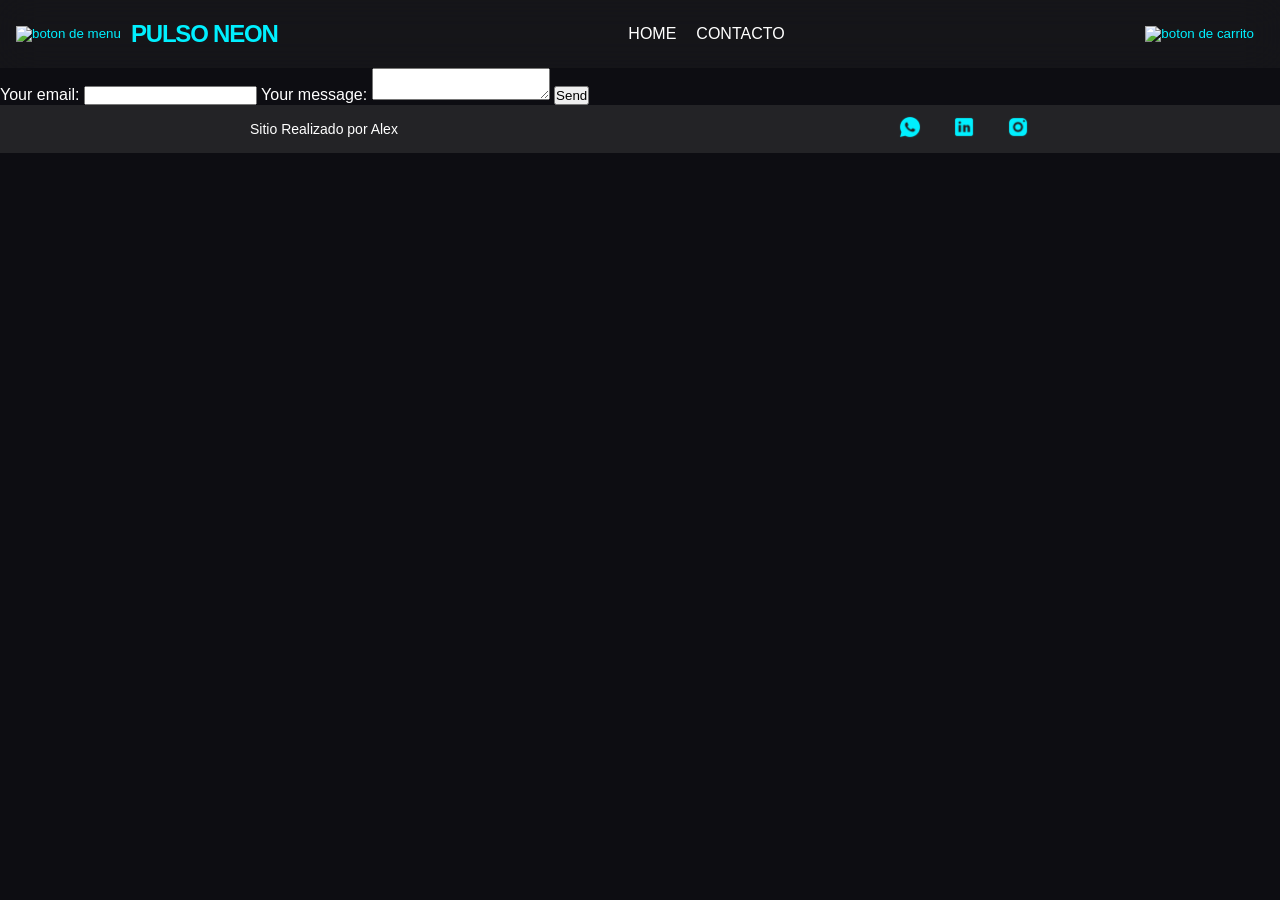
==== pages/contacto.html @ 145ce50b "Actualizacion" ====
<!DOCTYPE html>
<html lang="en">
    <head>
        <meta charset="UTF-8">
        <meta name="viewport" content="width=device-width, initial-scale=1.0">
        <link rel="stylesheet" href="../css/style.css">
        <title>Contacto</title>
    </head>
    <body>
        <header class="barra-superior">         <!-- Todo lo relacionado con la Barra superior -->
            <button aria-label="menu" type="button" class= "boton-de-menu" data-icon="menu"><img src="../icon/menu.svg" alt="boton de menu"></button>
            <h1 class="barra-superior__titulo"><a href="../index.html">Pulso Neon</a></h1>
            <nav class="barra-superior__nav">
                <ul class="barra-superior__lista">
                    <li><a href="../index.html" class="barra-superior__enlace">Home</a></li>
                    <li><a href="../pages/contacto.html" class="barra-superior__enlace">Contacto</a></li>
                </ul>
            </nav>
                <button aria-label="carrito" type="button" class= "boton-de-carrito" data-icon="carrito"><img src="../icon/shopping.svg" alt="boton de carrito"></button>
        </header>
        
        <main>
            <form action="https://formspree.io/f/mpqbrjqw" method="POST">
                <label>
                    Your email:
                    <input type="email" name="email">
                </label>
                <label>
                    Your message:
                    <textarea name="message"></textarea>
                </label>
                <!-- your other form fields go here -->
                <button type="submit">Send</button>
            </form>


        </main>

        <footer class="footer">
            <p class="footer__descripcion">Sitio Realizado por Alex</p>
            <ul class="footer__iconos">
                <li><a href="https://wa.me/tunumero" target="_blank"><img class="footer__icono" src="../icon/icon-whatsapp.png" alt="Whatsapp"></a></li>
                <li><a href="https://www.linkedin.com/in/alex-mat%C3%ADas-ortiz/" target="_blank"><img class="footer__icono" src="../icon/icon-linkedin.png" alt="LinkedIn"></a></li>
                <li><a href="https://www.instagram.com/matiu112__?igsh=MWwzdWJjN2t0cnV0bA==" target="_blank"><img class="footer__icono" src="../icon/icon-instagram.png" alt="Instagram"></a></li>
            </ul>
        </footer>
    </body>
</html>
---- css/style.css ----
* { /*RESETEO DE NAVEGADORES*/
  margin: 0; /* Saca los márgenes que pone el navegador*/
  padding: 0; /* Saca los rellenos por defecto */
  box-sizing: border-box; /* Hace que los bordes no agranden tus cajas*/
}

:root{
  --color-primario: #00F0FF;
  --color-primario_deg: #00eeff9e;
  --color-secundario: #BCFF00;
  --color-terciario: #ff0000;
  --color-fondo: #0D0D12;
  --color-neutral: rgba(84, 84, 84, 0.312);
  --color-parrafo:rgb(77, 74, 74); 
  --fuente-titulo: "space grotesk", sans-serif;
  --fuente-cuerpo: "inter", sans-serif;
}

html{
  /* Al definir esto, le decimos al navegador: "A partir de ahora, 1rem = 10px" */
    font-size: 62.5%;
}

body{
  font-family: var(--fuente-cuerpo);
  font-size: 1.6rem;
  background-color: var(--color-fondo);
  color: white;
}
              /*Barra de navegacion*/
.barra-superior {
    background-color: rgba(84, 84, 84, 0.12);
    backdrop-filter: blur(20px); /* Sirve para agregar distintos efectos(en inspeccionar hay mas)*/
    display: flex;
    justify-content: space-between;
    align-items: center;
    padding: 1.6rem;
    position: sticky; /* deja mover el obejto hasta que el scroll llega a él, ahi se fija */
    top: 0;
}
.boton-de-menu{
  color: var(--color-primario); /* Por ahora, luego sera un icono*/
  cursor: pointer;
  background: none;
  border: none;
  margin-right: 1rem ;
}

.barra-superior__titulo a{
  /* font-size: 1.5rem; */
  font-family: var(--fuente-titulo);
  text-transform: uppercase;
  text-decoration: none;
  font-weight: 900;
  color: var(--color-primario);
  letter-spacing: -0.05em;
}

.barra-superior__titulo{
  font-size: 2.4rem;
}

.barra-superior__nav{
  margin: 0 auto;
}

.barra-superior__lista{
  list-style: none;
  display: flex;
  align-items: center;
  gap: 2rem;
}

.barra-superior__enlace, .barra-superior__enlace:visited{
  font-size: 1.6rem;
  font-family: var(--fuente-titulo);
  text-transform: uppercase;    
  text-decoration: none;
  color: rgb(255, 255, 255);
  
}

.boton-de-carrito{
  color: var(--color-primario); /* Por ahora, luego sera un icono*/
  background: none;
  border: none;
  cursor: pointer;
  margin: 1rem;
}

/* LANZAMINETO */

.lanzamiento{
  min-height:  100vh;
  padding: 0rem 8.0rem;
  background-image:linear-gradient(
    rgba(43, 42, 42, 0.514),
    rgba(0, 0, 0, 0.85)), url(../img/Fondo.png);
  background-size: cover;
  background-position: center;
}

.lanzamiento__contenedor{
  max-width: 60rem;
  padding-top:  10rem;
  flex-direction: column;
}

.lanzamiento__anuncio{
  display: inline-block;
  margin-bottom: 2rem; /*Margen con el texto principal*/
  font-size: 1rem;
  letter-spacing: -0.5px;/*ESPACIADO ENTRE LETRAS */
  color: rgb(182 247 0);
  font-weight: 700; /*Grosor de Letras */
  text-transform: uppercase; /*MAYUSCULA*/
  background-color: rgba(182, 247, 0, 0.12);
  border: 1px rgb(181, 247, 0, 0.233) solid;
  border-radius:1rem;
  padding: 0.50rem 1rem; /*Espaciado entre el contenedor y el borde*/
}

.lanzamiento__titulo{
  font-size: 7rem;
  margin-bottom: 2rem;
  font-family: var(--fuente-titulo);
  text-transform: uppercase;
  line-height: 7rem;
  /* para que funcione deben estar los tres (-wekbit-, no es necesario solo es para navegadores antiguos)*/
  background-image: linear-gradient(to bottom right,rgb(255, 255, 255), var(--color-primario_deg)); /* define el gradiente. Pero en lugar de aplicarlo como fondo del div, sera del texto */ 
  -webkit-background-clip: text;
  background-clip: text; /* recorte ese fondo con la forma exacta de las letras */
  color: transparent; 
}

.lanzamiento__descripcion{
  font-family: var(--fuente-cuerpo);
  font-size: 1.7rem;
  color:rgba(172, 170, 177, 0.7);
  line-height: 2rem;
  padding-bottom: 2rem;
}

.lanzamiento__botones{
  display: flex;
  gap: 2rem;
}

.lanzamiento__boton{
  text-transform: uppercase;
  font-weight: 700;
  color: rgb(0 93 99);
  letter-spacing: 1px;
  padding: 1.2rem 2.5rem;  
  background-image: linear-gradient(to bottom right, var(--color-primario), var(--color-primario_deg)); /* define el gradiente. Pero en lugar de aplicarlo como fondo del div, sera del texto */ 
  border: 1px var(--color-primario) solid;
  border-radius: 0.40rem;
  cursor: pointer;
}

.lanzamiento__boton.lanzamiento__boton--secundario{
  text-decoration: none;
  font-size: 1.2rem;
  background-image: none;
  background-color: rgba(25, 25, 31, 0.89);
  color: white;
  border: 1px var(--color-neutral) solid;
}

/* CATALOGO */
.lista-productos__titulo{
  font-family: var(--fuente-titulo);
  font-size: 3rem;
  text-transform: uppercase;
  font-weight: 600; 
  text-align: center;
  padding-bottom: 2rem;
}

.lista-productos {
    padding: 4rem 6rem;
}

.lista-productos__contenedor {
    display: grid;
    grid-template-columns: repeat(auto-fit, minmax(25rem, 1fr));    
    gap: 2rem;
}

.tarjeta-producto {
    display: flex;
    flex-direction: column;
    background-color: rgb(18, 18, 24);
    border-radius: 0.8rem;
    overflow: hidden;
    border: 1px solid rgba(255, 255, 255, 0.06);
}

.tarjeta-producto__imagen {
    width: 100%;
    padding: 1rem;
    object-fit: cover;
}

.tarjeta-producto__info {
    padding: 2rem;
    display: flex;
    flex-direction: column;
    gap: 0.8rem;
}

.tarjeta-producto__catalogo {
    font-size: 1.1rem;
    font-family: var(--fuente-titulo);
    text-transform: uppercase;
    letter-spacing: 1px;
    color: rgba(177, 175, 175, 0.7);
}

.tarjeta-producto__titulo {
    font-size: 1.8rem;
    font-weight: 700;
    font-family: var(--fuente-titulo);
    text-transform: uppercase;
    color: white;
}

.tarjeta-producto__fila-inferior {
    display: flex;
    justify-content: space-between;
    align-items: center;
    margin-top: 0.5rem;
}

.tarjeta-producto__precio {
    font-size: 2rem;
    font-weight: 700;
    color: var(--color-primario);
    font-family: var(--fuente-titulo);
}

.tarjeta-producto__button {
    background-color: rgba(255, 255, 255, 0.08);
    border: none;
    border-radius: 0.8rem;
    padding: 1rem;
    cursor: pointer;
    display: flex;
    align-items: center;
    justify-content: center;
}

.tarjeta-producto__button img {
    width: 2rem;
    height: 2rem;
}

/* footer */
.footer {
    background-color: var(--color-neutral);
    width: 100%;
    display: flex;
    justify-content: space-around;
    align-items: center;
    padding: 1rem 0;
}

.footer__descripcion {
    font-family: var(--fuente-cuerpo);
    font-size: 1.4rem;
    color: rgb(255, 255, 255);
}

.footer__iconos {
    display: flex;
    list-style: none;
    gap: 3rem;
}

.footer__icono {
    width: 2.4rem;
    height: 2.4rem;
    object-fit: contain;
    transition: opacity 0.2s;
}

.footer__icono:hover {
    opacity: 0.7;
}





/* CONTROL+K+C */
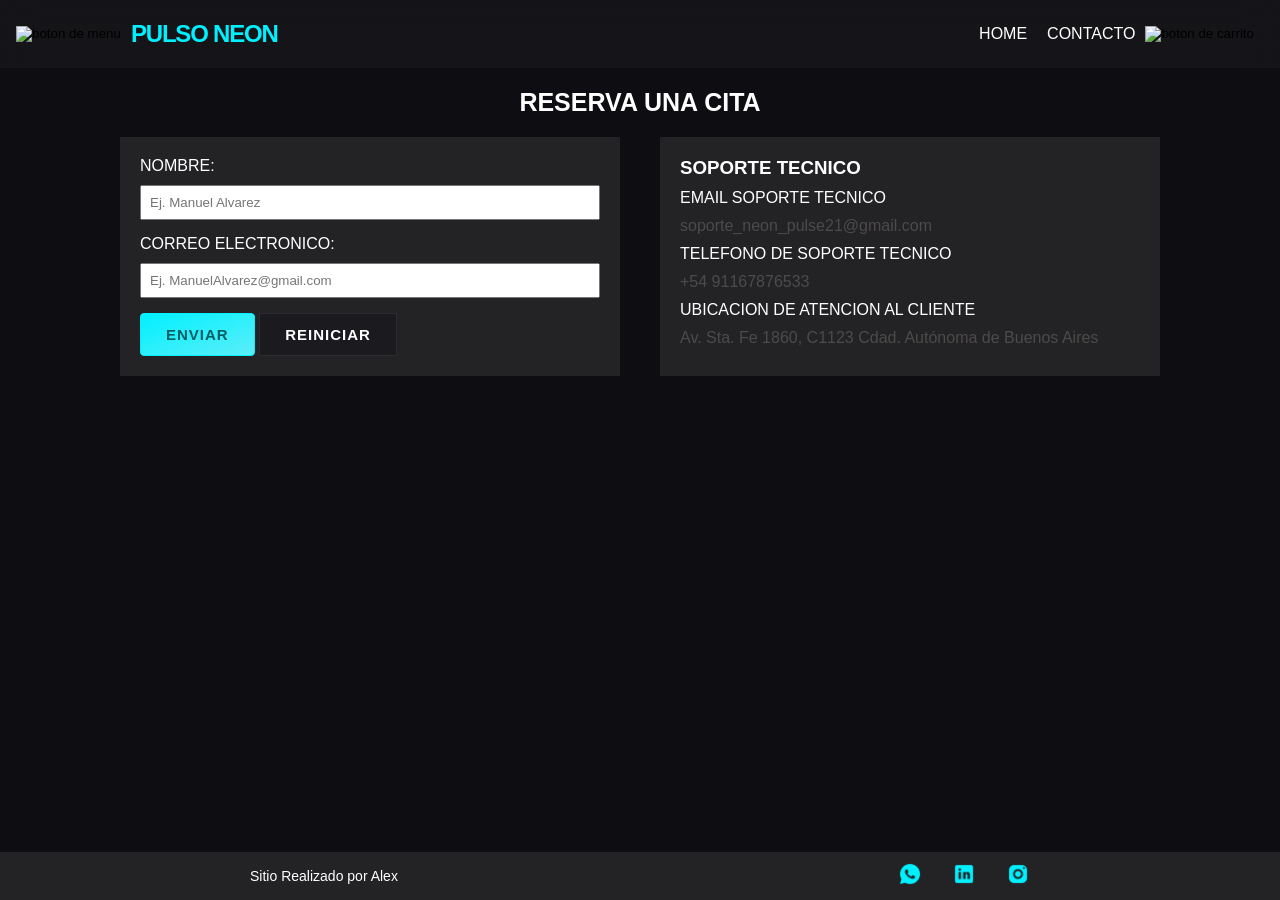
==== commit abf4e100: "mejora de css" ====
--- a/pages/contacto.html
+++ b/pages/contacto.html
@@ -1,5 +1,5 @@
 <!DOCTYPE html>
-<html lang="en">
+<html lang="es">
     <head>
         <meta charset="UTF-8">
         <meta name="viewport" content="width=device-width, initial-scale=1.0">
@@ -20,20 +20,41 @@
         </header>
         
         <main>
-            <form action="https://formspree.io/f/mpqbrjqw" method="POST">
-                <label>
-                    Your email:
-                    <input type="email" name="email">
-                </label>
-                <label>
-                    Your message:
-                    <textarea name="message"></textarea>
-                </label>
-                <!-- your other form fields go here -->
-                <button type="submit">Send</button>
-            </form>
+            <h2 class="titulo-reserva">Reserva una cita</h2>
+            <div class="contacto-grid">
+                <form class="formulario-contacto"action="https://formspree.io/f/mpqbrjqw" method="post" autocomplete="on">
+                    <div class="formulario-contacto__grupo">
+                        <label class="formulario-contacto__label" for="Nombre"> Nombre:
+                        <input class="formulario-contacto__input" type="text" id="Nombre" name="Nombre" placeholder="Ej. Manuel Alvarez" required></label>
+                    </div>
+                    <div class="formulario-contacto__grupo">
+                        <label class="formulario-contacto__label" for="Correo">Correo Electronico: 
+                        <input class="formulario-contacto__input" type="email" id="Correo" name="Correo" placeholder="Ej. ManuelAlvarez@gmail.com" required></label>
+                    </div>
+                    <button class="btn btn--primario" type="submit">Enviar</button>
+                    <button class="btn btn--secundario" type="reset">Reiniciar</button>
+                    <!--disabled: Hace que esa opción esté deshabilitada/ 
+                        selected:Le dice al navegador que esta es la frase que tiene que mostrar por defecto/
+                        hidden: la frase "OPCIONES..." se oculte del listado
+                    -->
+                </form>
 
+                <section class="soporte">
+                <h3 class="soporte__titulo">Soporte Tecnico</h3>
+                <dl class="informacion">
+                    <dt class="informacion__termino">Email soporte Tecnico</dt>
+                    <dd class="informacion__valor">soporte_neon_pulse21@gmail.com</dd>
 
+                    <dt class="informacion__termino">Telefono de soporte Tecnico</dt>
+                    <dd class="informacion__valor">+54 91167876533</dd>
+
+                    <dt class="informacion__termino">Ubicacion de atencion al cliente</dt>
+                    <dd class="informacion__valor">Av. Sta. Fe 1860, C1123 Cdad. Autónoma de Buenos Aires</dd>
+                </dl>
+            </div>
+            
+            
+            </section>     
         </main>
 
         <footer class="footer">
--- a/css/style.css
+++ b/css/style.css
@@ -22,11 +22,48 @@
 }
 
 body{
+  display: flex;
+  flex-direction: column;
+  min-height: 100vh;
   font-family: var(--fuente-cuerpo);
   font-size: 1.6rem;
   background-color: var(--color-fondo);
   color: white;
 }
+
+main{
+  flex: 1;
+}
+
+/* ESTILOS BASE */
+h1, h2, h3, h4 {
+    font-family: var(--fuente-titulo);
+    text-transform: uppercase;
+}
+
+.btn{
+  cursor: pointer;
+  font-weight: 700;
+  font-size: 1.5rem;
+  text-transform: uppercase;
+  letter-spacing: 1px;
+  padding: 1.2rem 2.5rem;
+  }
+
+.btn--primario {
+    color: rgb(0, 93, 99);
+    background-image: linear-gradient(to bottom right, var(--color-primario), var(--color-primario_deg));
+    border: 1px var(--color-primario) solid;
+    border-radius: 0.40rem;
+}
+
+.btn--secundario{
+  background-image: none;
+  background-color: rgba(25, 25, 31, 0.89);
+  color: white;
+  border: 1px var(--color-neutral) solid;
+}
+
               /*Barra de navegacion*/
 .barra-superior {
     background-color: rgba(84, 84, 84, 0.12);
@@ -39,7 +76,6 @@
     top: 0;
 }
 .boton-de-menu{
-  color: var(--color-primario); /* Por ahora, luego sera un icono*/
   cursor: pointer;
   background: none;
   border: none;
@@ -47,11 +83,7 @@
 }
 
 .barra-superior__titulo a{
-  /* font-size: 1.5rem; */
-  font-family: var(--fuente-titulo);
-  text-transform: uppercase;
   text-decoration: none;
-  font-weight: 900;
   color: var(--color-primario);
   letter-spacing: -0.05em;
 }
@@ -61,7 +93,7 @@
 }
 
 .barra-superior__nav{
-  margin: 0 auto;
+  margin-left: auto;
 }
 
 .barra-superior__lista{
@@ -81,7 +113,6 @@
 }
 
 .boton-de-carrito{
-  color: var(--color-primario); /* Por ahora, luego sera un icono*/
   background: none;
   border: none;
   cursor: pointer;
@@ -123,8 +154,6 @@
 .lanzamiento__titulo{
   font-size: 7rem;
   margin-bottom: 2rem;
-  font-family: var(--fuente-titulo);
-  text-transform: uppercase;
   line-height: 7rem;
   /* para que funcione deben estar los tres (-wekbit-, no es necesario solo es para navegadores antiguos)*/
   background-image: linear-gradient(to bottom right,rgb(255, 255, 255), var(--color-primario_deg)); /* define el gradiente. Pero en lugar de aplicarlo como fondo del div, sera del texto */ 
@@ -146,32 +175,14 @@
   gap: 2rem;
 }
 
+
 .lanzamiento__boton{
-  text-transform: uppercase;
-  font-weight: 700;
-  color: rgb(0 93 99);
-  letter-spacing: 1px;
-  padding: 1.2rem 2.5rem;  
-  background-image: linear-gradient(to bottom right, var(--color-primario), var(--color-primario_deg)); /* define el gradiente. Pero en lugar de aplicarlo como fondo del div, sera del texto */ 
-  border: 1px var(--color-primario) solid;
-  border-radius: 0.40rem;
-  cursor: pointer;
-}
-
-.lanzamiento__boton.lanzamiento__boton--secundario{
   text-decoration: none;
-  font-size: 1.2rem;
-  background-image: none;
-  background-color: rgba(25, 25, 31, 0.89);
-  color: white;
-  border: 1px var(--color-neutral) solid;
 }
 
 /* CATALOGO */
 .lista-productos__titulo{
-  font-family: var(--fuente-titulo);
   font-size: 3rem;
-  text-transform: uppercase;
   font-weight: 600; 
   text-align: center;
   padding-bottom: 2rem;
@@ -220,8 +231,6 @@
 .tarjeta-producto__titulo {
     font-size: 1.8rem;
     font-weight: 700;
-    font-family: var(--fuente-titulo);
-    text-transform: uppercase;
     color: white;
 }
 
@@ -288,6 +297,58 @@
     opacity: 0.7;
 }
 
+/* PAGINA CONTACTO */
+.titulo-reserva{
+  text-align: center;  
+  font-size: 2.5rem ;
+  margin-top: 2rem;
+}
+/* formulario */
+.contacto-grid{
+  display: flex;
+  gap: 4rem;
+  justify-content: center;
+  margin: 2rem 0;
+}
+.formulario-contacto, .soporte{
+    width: 500px;/* Define el ancho de la tarjeta */
+    padding: 20px;
+    background-color: var(--color-neutral);
+}
+
+.formulario-contacto__grupo{
+    margin-bottom: 15px; /*Le agrega un margen (espacio hacia afuera) en la parte de abajo a cada grupo.*/
+}
+
+.formulario-contacto__label{
+    display: block; /*Controla cómo se muestra el elemento, en este caso obligándolo a comportarse como un bloque.*/
+    margin-bottom: 5px;
+    color:white;
+    font-family: var(--fuente-titulo);
+    text-transform: uppercase;
+}
+
+.formulario-contacto__input {
+    margin-top: 1rem;
+    width: 100%; /*Le ordena a la cajita que se estire hasta ocupar el 100% del ancho que le permite su contenedor padre (los 300px de la tarjeta).*/
+    padding: 8px; /*Agrega espacio adentro de la cajita blanca*/
+}
+
+/* SOPORTE */
+
+.soporte__titulo{
+  margin-bottom: 1rem;
+}
+
+.informacion__termino{
+  margin: 1rem 0;
+  font-family: var(--fuente-titulo);
+  text-transform: uppercase;
+}
+
+.informacion__valor{
+  color: var(--color-parrafo);
+}
 
 
 
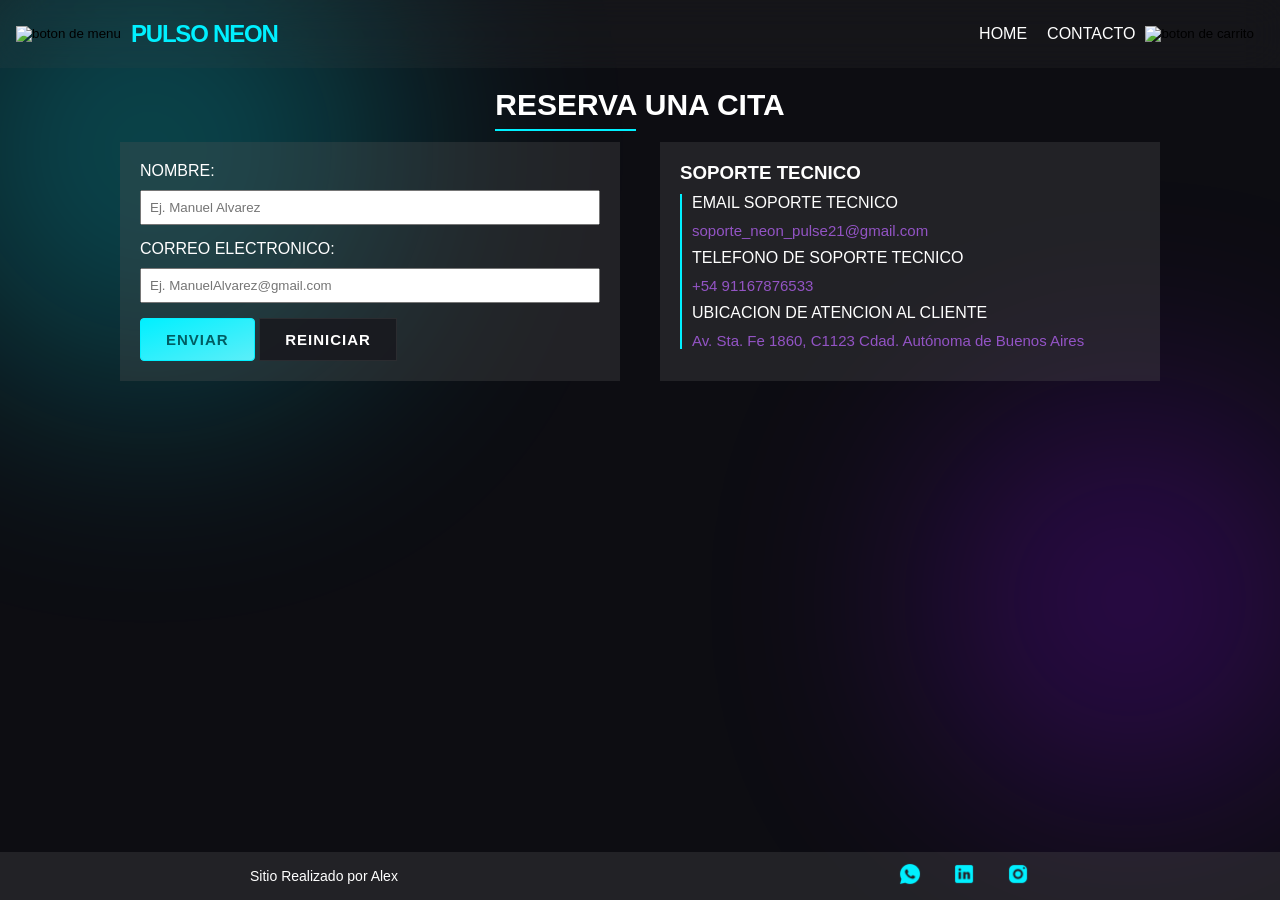
==== commit c70a2ae7: "media queri" ====
--- a/pages/contacto.html
+++ b/pages/contacto.html
@@ -18,9 +18,13 @@
             </nav>
                 <button aria-label="carrito" type="button" class= "boton-de-carrito" data-icon="carrito"><img src="../icon/shopping.svg" alt="boton de carrito"></button>
         </header>
-        
         <main>
-            <h2 class="titulo-reserva">Reserva una cita</h2>
+            <div class="fondo-glow">
+                <div class="fondo-glow__orb fondo-glow__orb--cyan"></div>
+                <div class="fondo-glow__orb fondo-glow__orb--magenta"></div>
+            </div>
+            
+            <h2 class="titulo-reserva"><span class="titulo-linea">Reserva</span> una cita</h2>
             <div class="contacto-grid">
                 <form class="formulario-contacto"action="https://formspree.io/f/mpqbrjqw" method="post" autocomplete="on">
                     <div class="formulario-contacto__grupo">
--- a/css/style.css
+++ b/css/style.css
@@ -36,6 +36,7 @@
 }
 
 /* ESTILOS BASE */
+
 h1, h2, h3, h4 {
     font-family: var(--fuente-titulo);
     text-transform: uppercase;
@@ -64,7 +65,13 @@
   border: 1px var(--color-neutral) solid;
 }
 
-              /*Barra de navegacion*/
+.titulo-linea{
+  border-bottom: 2px solid var(--color-primario);
+  padding-bottom: 0.8rem;
+}
+
+/* BARRA DE NAVEGACION*/
+
 .barra-superior {
     background-color: rgba(84, 84, 84, 0.12);
     backdrop-filter: blur(20px); /* Sirve para agregar distintos efectos(en inspeccionar hay mas)*/
@@ -181,11 +188,12 @@
 }
 
 /* CATALOGO */
+
 .lista-productos__titulo{
   font-size: 3rem;
   font-weight: 600; 
   text-align: center;
-  padding-bottom: 2rem;
+  padding-bottom: 3rem;
 }
 
 .lista-productos {
@@ -264,7 +272,8 @@
     height: 2rem;
 }
 
-/* footer */
+/* FOOTER */
+
 .footer {
     background-color: var(--color-neutral);
     width: 100%;
@@ -298,12 +307,49 @@
 }
 
 /* PAGINA CONTACTO */
+
+  /* FONDO */
+
+.fondo-glow {
+    position: fixed;    /* fijo en la pantalla */
+    top: 0;
+    left: 0;
+    width: 100%;
+    height: 100%;
+    pointer-events: none;  /* que no interfiera con los clicks */
+    z-index: -1;           /* detrás de todo el contenido */
+}
+
+.fondo-glow__orb {
+    position: absolute;
+    border-radius: 50%;
+    filter: blur(120px);   /* difuminado fuerte */
+    opacity: 0.25;         /* transparencia */
+}
+
+.fondo-glow__orb--cyan {
+    width: 50rem;
+    height: 50rem;
+    background-color: var(--color-primario);
+    top: -10rem;
+    left: -10rem;
+}
+
+.fondo-glow__orb--magenta {
+    width: 40rem;
+    height: 40rem;
+    background-color: #9000ff;
+    bottom: 10rem;
+    right: -5rem;
+}
 .titulo-reserva{
   text-align: center;  
-  font-size: 2.5rem ;
+  font-size: 3rem ;  
   margin-top: 2rem;
 }
-/* formulario */
+
+/* FORMULARIO  */
+
 .contacto-grid{
   display: flex;
   gap: 4rem;
@@ -322,7 +368,6 @@
 
 .formulario-contacto__label{
     display: block; /*Controla cómo se muestra el elemento, en este caso obligándolo a comportarse como un bloque.*/
-    margin-bottom: 5px;
     color:white;
     font-family: var(--fuente-titulo);
     text-transform: uppercase;
@@ -340,17 +385,61 @@
   margin-bottom: 1rem;
 }
 
+.informacion{
+  border-left: 2px solid var(--color-primario); /* ← la línea */
+  padding-left: 1rem; /* ← espacio entre la línea y el texto */
+}
+
 .informacion__termino{
   margin: 1rem 0;
   font-family: var(--fuente-titulo);
   text-transform: uppercase;
+  
 }
 
 .informacion__valor{
-  color: var(--color-parrafo);
-}
-
-
-
+  font-size: 1.5rem;
+  color: #b563f4c4
+}
+
+@media (max-width: 768px) {
+  
+  /* HOME */
+  
+  .lanzamiento{
+    min-height: auto;
+    padding: 4rem 3rem;
+  }
+
+  .lanzamiento__contenedor{
+    padding: 1rem;
+  }
+
+  .lista-productos__contenedor{
+    grid-template-columns: repeat(auto-fit, minmax(16rem, 1fr));      
+  }
+
+    /* CONTACTO */
+
+  .titulo-reserva{
+    font-size: 4rem;
+    padding: 7rem 3rem;
+  }
+
+  .contacto-grid{
+    flex-direction: column;
+    align-items: center;
+    gap: 6rem;
+  }
+  .formulario-contacto, .soporte{
+    width: 80%;
+  }
+
+  .formulario-contacto__input{
+    margin: 2rem 0;
+  }
+
+
+}
 
 /* CONTROL+K+C */
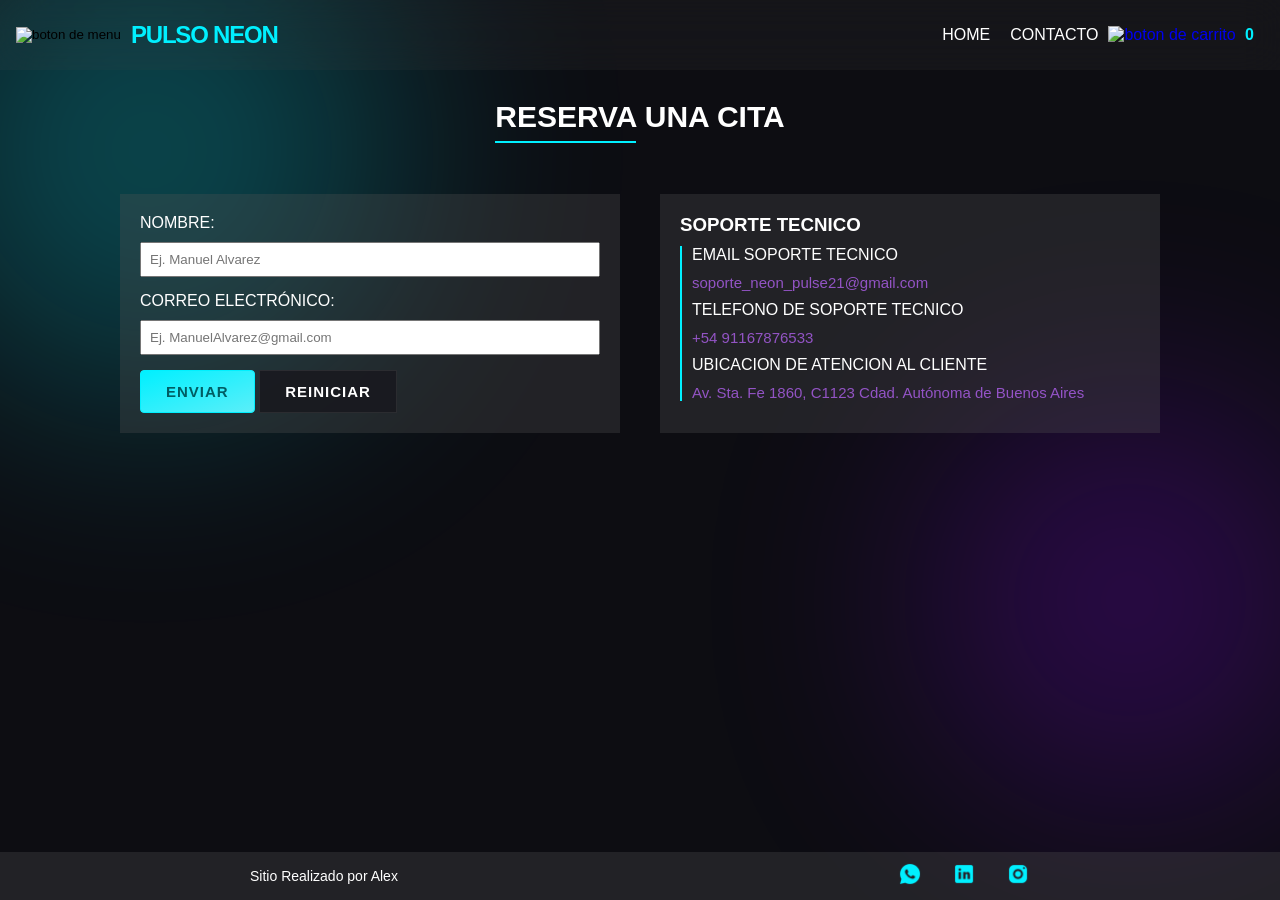
==== commit 591b4f8d: "Finalizacion del Proyecto" ====
--- a/pages/contacto.html
+++ b/pages/contacto.html
@@ -16,7 +16,10 @@
                     <li><a href="../pages/contacto.html" class="barra-superior__enlace">Contacto</a></li>
                 </ul>
             </nav>
-                <button aria-label="carrito" type="button" class= "boton-de-carrito" data-icon="carrito"><img src="../icon/shopping.svg" alt="boton de carrito"></button>
+                <a href="../pages/carrito.html" aria-label="carrito" class="boton-de-carrito" style="text-decoration: none;">
+    <img src="../icon/shopping.svg" alt="boton de carrito">
+    <span id="contador-carrito" style="color: var(--color-primario); font-weight: bold; margin-left: 5px;">0</span>
+</a>
         </header>
         <main>
             <div class="fondo-glow">
@@ -26,21 +29,18 @@
             
             <h2 class="titulo-reserva"><span class="titulo-linea">Reserva</span> una cita</h2>
             <div class="contacto-grid">
-                <form class="formulario-contacto"action="https://formspree.io/f/mpqbrjqw" method="post" autocomplete="on">
+                <form class="formulario-contacto" action="https://formspree.io/f/mpqbrjqw" method="post" autocomplete="on" novalidate>                    
                     <div class="formulario-contacto__grupo">
-                        <label class="formulario-contacto__label" for="Nombre"> Nombre:
-                        <input class="formulario-contacto__input" type="text" id="Nombre" name="Nombre" placeholder="Ej. Manuel Alvarez" required></label>
+                        <label class="formulario-contacto__label" for="nombre">Nombre:
+                        <input class="formulario-contacto__input" type="text" id="nombre" name="nombre" placeholder="Ej. Manuel Alvarez" required></label>
                     </div>
+                    
                     <div class="formulario-contacto__grupo">
-                        <label class="formulario-contacto__label" for="Correo">Correo Electronico: 
-                        <input class="formulario-contacto__input" type="email" id="Correo" name="Correo" placeholder="Ej. ManuelAlvarez@gmail.com" required></label>
+                        <label class="formulario-contacto__label" for="email">Correo Electrónico: 
+                        <input class="formulario-contacto__input" type="email" id="email" name="email" placeholder="Ej. ManuelAlvarez@gmail.com" required></label>
                     </div>
                     <button class="btn btn--primario" type="submit">Enviar</button>
                     <button class="btn btn--secundario" type="reset">Reiniciar</button>
-                    <!--disabled: Hace que esa opción esté deshabilitada/ 
-                        selected:Le dice al navegador que esta es la frase que tiene que mostrar por defecto/
-                        hidden: la frase "OPCIONES..." se oculte del listado
-                    -->
                 </form>
 
                 <section class="soporte">
@@ -69,5 +69,5 @@
                 <li><a href="https://www.instagram.com/matiu112__?igsh=MWwzdWJjN2t0cnV0bA==" target="_blank"><img class="footer__icono" src="../icon/icon-instagram.png" alt="Instagram"></a></li>
             </ul>
         </footer>
-    </body>
+<script type="module" src="../js/contacto.js"></script></body>
 </html>
--- a/css/style.css
+++ b/css/style.css
@@ -345,7 +345,7 @@
 .titulo-reserva{
   text-align: center;  
   font-size: 3rem ;  
-  margin-top: 2rem;
+  margin-top: 3rem;
 }
 
 /* FORMULARIO  */
@@ -354,7 +354,7 @@
   display: flex;
   gap: 4rem;
   justify-content: center;
-  margin: 2rem 0;
+  margin: 6rem 0;
 }
 .formulario-contacto, .soporte{
     width: 500px;/* Define el ancho de la tarjeta */
@@ -423,7 +423,7 @@
 
   .titulo-reserva{
     font-size: 4rem;
-    padding: 7rem 3rem;
+    padding: 7rem 0;
   }
 
   .contacto-grid{
@@ -438,8 +438,63 @@
   .formulario-contacto__input{
     margin: 2rem 0;
   }
-
-
+}
+
+@media (max-width: 480px) {
+  .barra-superior__titulo{
+    font-size: 1.6rem;
+  }
+
+  .barra-superior__enlace, .barra-superior__enlace:visited{
+  font-size: 1.4rem;
+  }
+
+  .lanzamiento__titulo {
+        font-size: 4rem;
+        line-height: 4.2rem;
+    }
+
+  .lista-productos__titulo{
+    font-size: 1.7rem;
+    text-align:left;
+    padding-bottom: 3rem;
+  }
+
+  .lista-productos__contenedor {
+      display: grid;
+      grid-template-columns: repeat(auto-fit, minmax(11rem, 1fr));    
+      gap: 2rem;
+  }
+
+  .tarjeta-producto__catalogo {
+    font-size: 1rem;
+    font-family: var(--fuente-titulo);
+    text-transform: uppercase;
+    letter-spacing: 1px;
+    color: rgba(177, 175, 175, 0.7);
+}
+
+.tarjeta-producto__titulo {
+    font-size: 1.4rem;
+}
+
+.tarjeta-producto__precio {
+  font-size: 1.2rem;
+}
+
+  .tarjeta-producto__button {
+    padding: 0.7rem;
+}
+
+  .titulo-reserva{
+    font-size: 3rem;
+    padding: 2rem 0;
+  }
+
+  .contacto-grid{
+    gap: 2rem;
+    margin: 2rem 0;
+  }
 }
 
 /* CONTROL+K+C */
